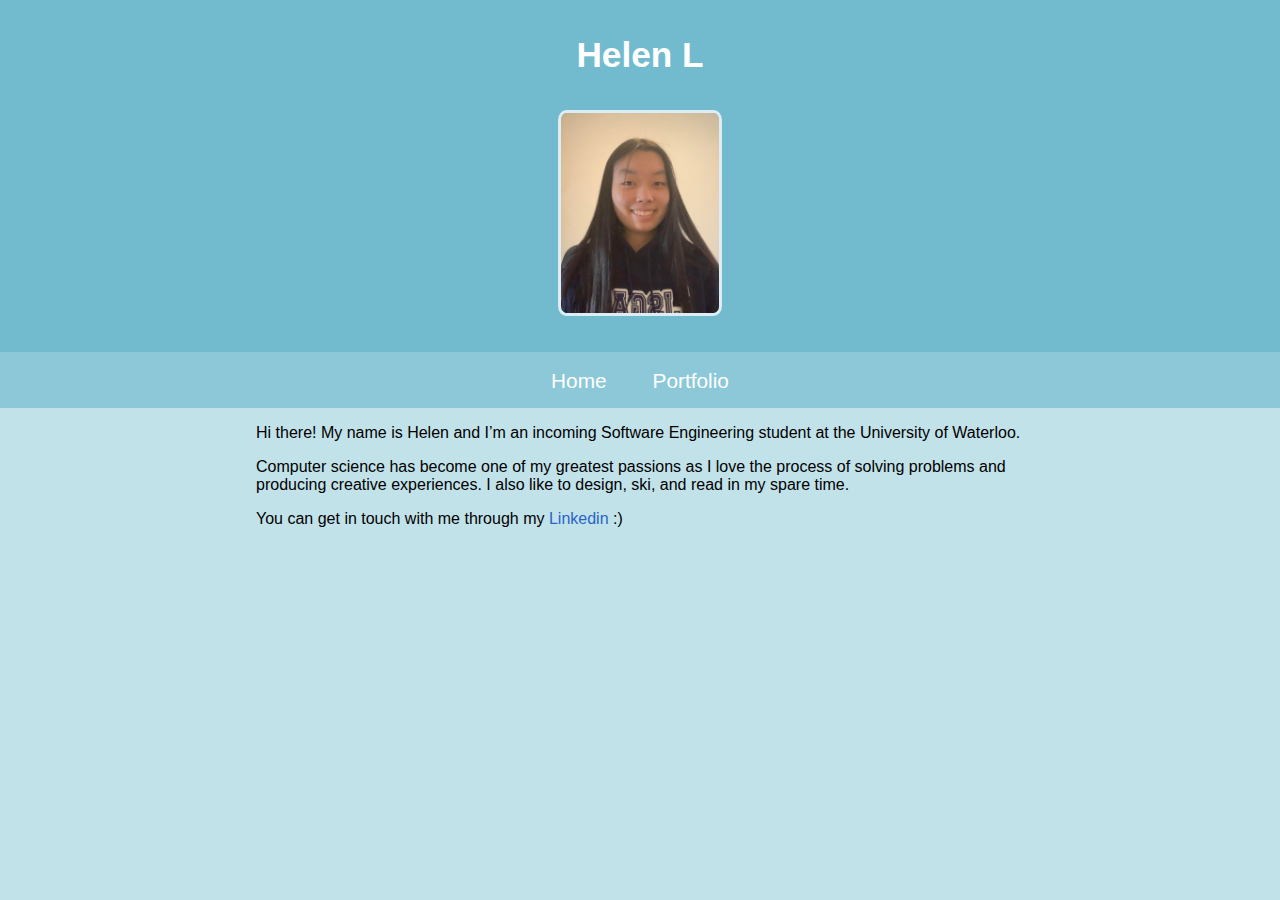
==== index.html @ 577541ec "create website" ====
<!DOCTYPE html>
<html>
  <head>
    <meta charset="utf-8">
    <meta name="viewport" content="width=device-width">
    <title>Helen L</title>
    <link href="style.css" rel="stylesheet" type="text/css" />
    <!--Connect to JavaScript file--> 
      <!--Note: Defer tells the browser to run the script *after* it downloads the full HTML document. Without it, you might get errors.-->
      <script src="script.js" defer ></script> 
  </head>
  
  <style>
    ::selection{
      color:#003554;
      background-color: white;
    }
  </style>

  <body>
    <header>
      <h1>Helen L</h1>
      <img draggable="false" src="assets/Profile Picture.jpeg" width="auto" height="200">
       </header>

      <nav>
        <ul>
          <li>
            <a href="index.html">Home</a>
          </li>
          <li>
            <a href="portfolio.html">Portfolio</a>
          </li>
        </ul>
      </nav>
    <main> 
    <p>Hi there! My name is Helen and I’m an incoming Software Engineering student at the University of Waterloo. 
    </p>
      <p>Computer science has become one of my greatest passions as I love the process of solving problems and producing creative experiences. I also like to design, ski, and read in my spare time.
      </p>
<p>
You can get in touch with me through my <a class="urls" href="https://ca.linkedin.com/">Linkedin</a> :)
</p>
      
  </main>
  </body>

  
</html>
---- style.css ----
*{
    margin: 0px;
    padding: 0px;
  }
  @font-face {
    font-family: 'Graphik';
    src: url(fonts/GraphikLight.otf);
  }
  @font-face {
    font-family: 'Graphik Bold';
    src: url(fonts/GraphikBold.otf);
  }
  header {
    color: white;
    text-align: center;
    font-family: 'Graphik', sans-serif;
    background-color: #72bbce;
  }
  h1{
    color: white;
    text-align: center;
    font-family: 'Graphik Bold', sans-serif;
    background-color: #72bbce;
    font-size: 2.2em;
    padding-top: 1em;
    padding-bottom: 1em;
  }
  body{
    background-color: #c2e2ea;
    text-align: center;
    font-family: 'Graphik', sans-serif;
  }
  img{
    border-radius: 5%;
    max-height: 250px;
    border: 3px solid #dceef3;
    margin-bottom: 2em;
  }
  main{
    text-align: center;
    margin-top: 0;
    margin-bottom: 0;
    margin-right: 20%;
    margin-left: 20%;
  }
  p{
    margin-top: 1em;
    margin-bottom: 1em;
    text-align: left;
  }
  .nomargin{
    margin-top: 0em;
  }
  .square{
    border-radius: 10%;
    margin-top: 1em;
  }
  ul{
    list-style-type: none;
    background-color: #8dc8d8;
    overflow: hidden;
    padding: 1em;
  }
  li{
    display: inline;
  }
  li a {
    text-decoration: none;
    color: white;
    font-size: 1.3em;
    padding: 1em;
  }
  li a:hover {
    background-color: #a7d5e1;
  }
  h2{
    margin-top: 1em;
  }
  a.urls:link{
    color:#2964c4;
    text-decoration: none;
  }
  a.urls:hover{
    color:#4977c2;
    text-decoration: none;
  }
  a.urls:active{
    color:#2989c4;
    text-decoration: underline;
  }*{
    margin: 0px;
    padding: 0px;
  }
  @font-face {
    font-family: 'Graphik';
    src: url(fonts/GraphikLight.otf);
  }
  @font-face {
    font-family: 'Graphik Bold';
    src: url(fonts/GraphikBold.otf);
  }
  header {
    color: white;
    text-align: center;
    font-family: 'Graphik', sans-serif;
    background-color: #72bbce;
  }
  h1{
    color: white;
    text-align: center;
    font-family: 'Graphik Bold', sans-serif;
    background-color: #72bbce;
    font-size: 2.2em;
    padding-top: 1em;
    padding-bottom: 1em;
  }
  body{
    background-color: #c2e2ea;
    text-align: center;
    font-family: 'Graphik', sans-serif;
  }
  img{
    border-radius: 5%;
    max-height: 250px;
    border: 3px solid #dceef3;
    margin-bottom: 2em;
  }
  main{
    text-align: center;
    margin-top: 0;
    margin-bottom: 0;
    margin-right: 20%;
    margin-left: 20%;
  }
  p{
    margin-top: 1em;
    margin-bottom: 1em;
    text-align: left;
  }
  .nomargin{
    margin-top: 0em;
  }
  .square{
    border-radius: 10%;
    margin-top: 1em;
  }
  ul{
    list-style-type: none;
    background-color: #8dc8d8;
    overflow: hidden;
    padding: 1em;
  }
  li{
    display: inline;
  }
  li a {
    text-decoration: none;
    color: white;
    font-size: 1.3em;
    padding: 1em;
  }
  li a:hover {
    background-color: #a7d5e1;
  }
  h2{
    margin-top: 1em;
  }
  a.urls:link{
    color:#2964c4;
    text-decoration: none;
  }
  a.urls:hover{
    color:#4977c2;
    text-decoration: none;
  }
  a.urls:active{
    color:#2989c4;
    text-decoration: underline;
  }
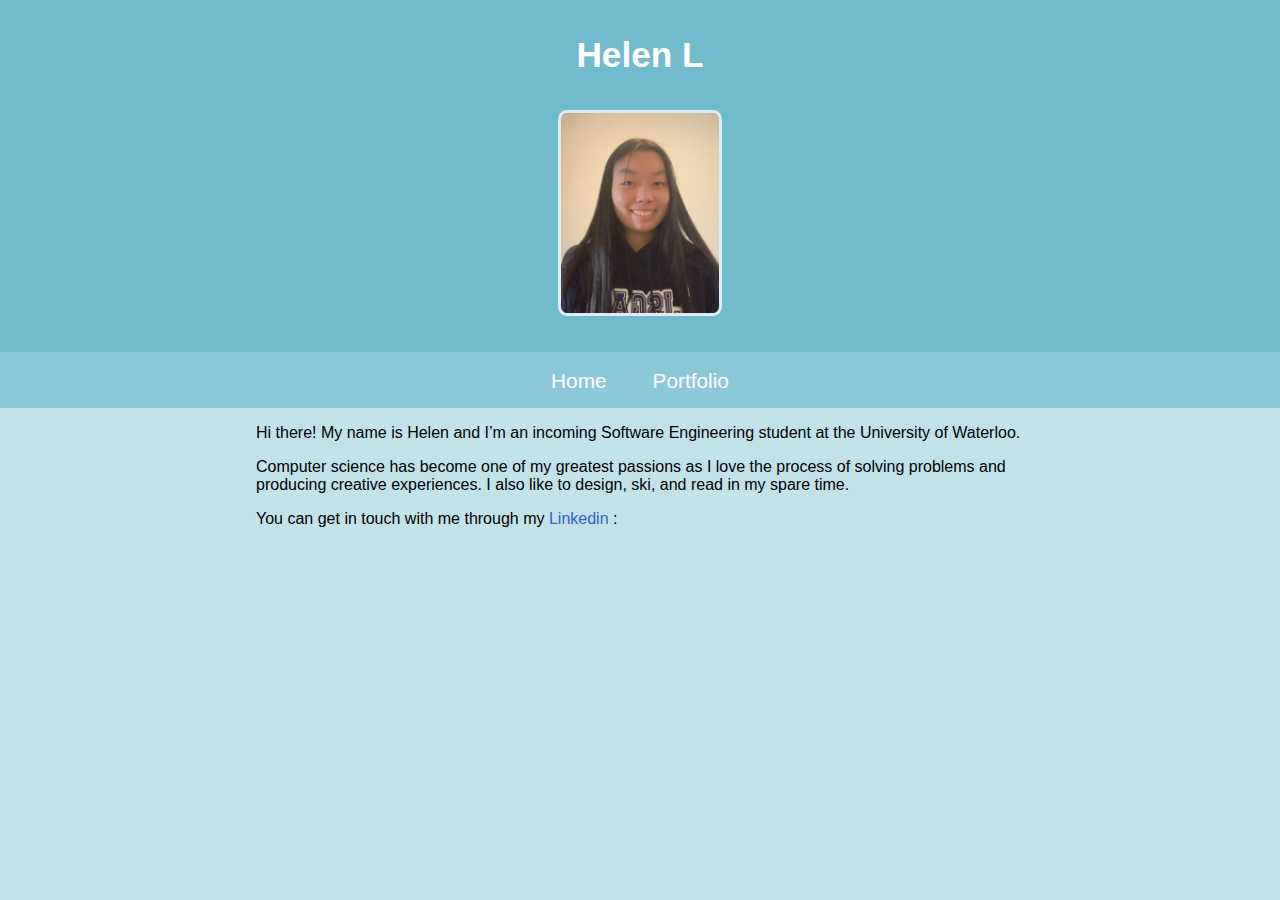
==== commit b499257e: "delete smiley face" ====
--- a/index.html
+++ b/index.html
@@ -39,7 +39,7 @@
       <p>Computer science has become one of my greatest passions as I love the process of solving problems and producing creative experiences. I also like to design, ski, and read in my spare time.
       </p>
 <p>
-You can get in touch with me through my <a class="urls" href="https://ca.linkedin.com/">Linkedin</a> :)
+You can get in touch with me through my <a class="urls" href="https://ca.linkedin.com/">Linkedin</a> :
 </p>
       
   </main>
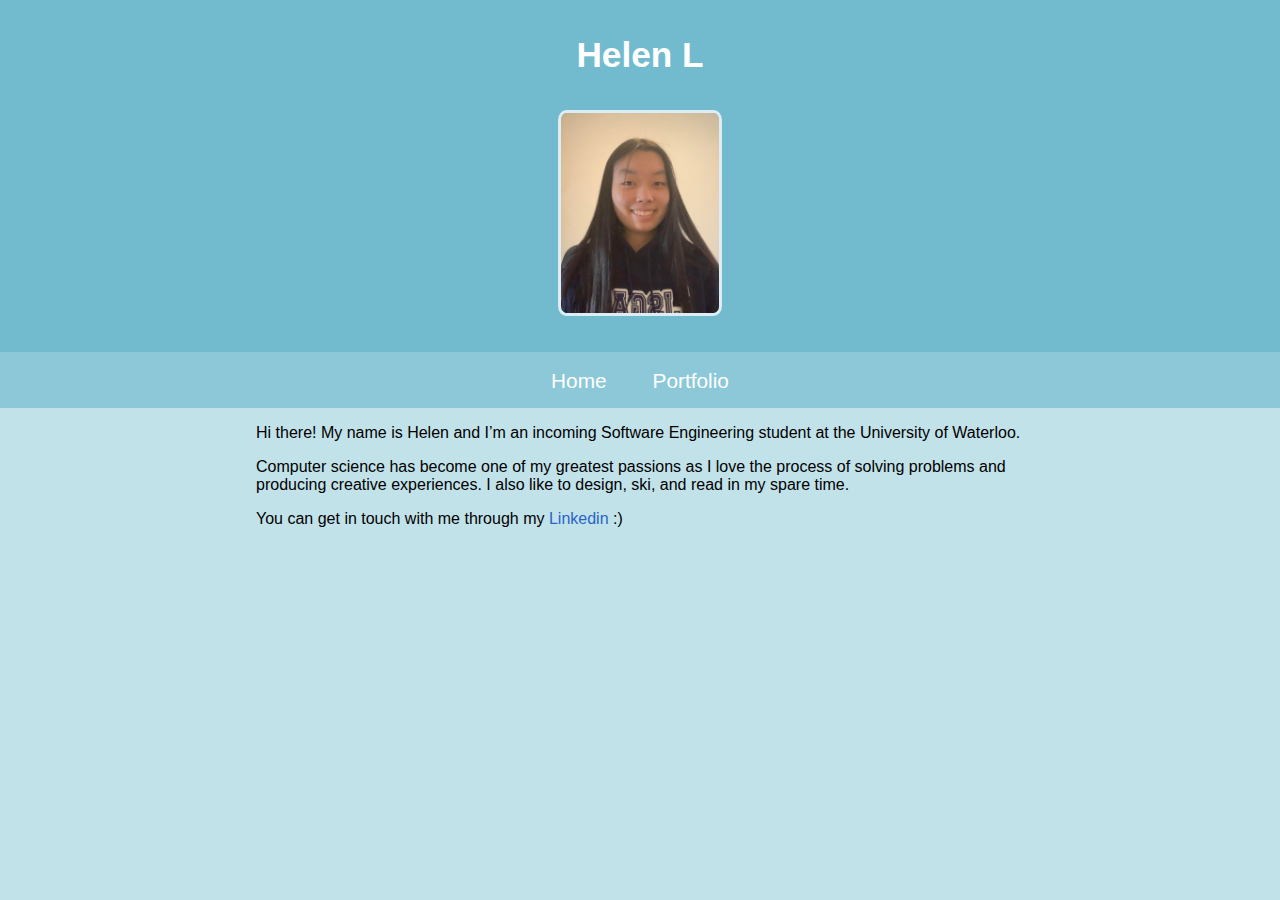
==== commit ff3ea664: "add smiley face" ====
--- a/index.html
+++ b/index.html
@@ -39,7 +39,7 @@
       <p>Computer science has become one of my greatest passions as I love the process of solving problems and producing creative experiences. I also like to design, ski, and read in my spare time.
       </p>
 <p>
-You can get in touch with me through my <a class="urls" href="https://ca.linkedin.com/">Linkedin</a> :
+You can get in touch with me through my <a class="urls" href="https://ca.linkedin.com/">Linkedin</a> :)
 </p>
       
   </main>
